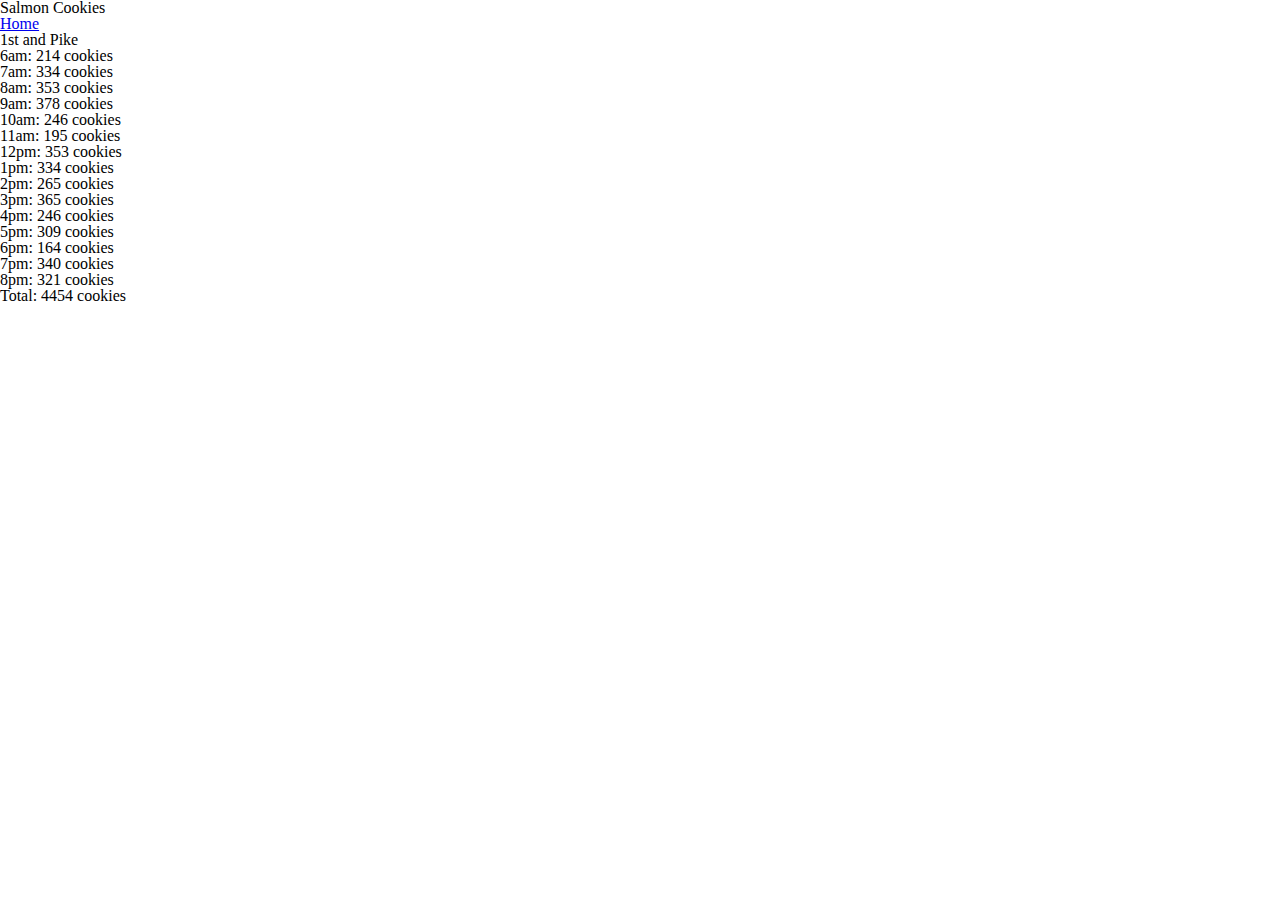
==== sales.html @ 9f977ebd "render 1st & pike to page" ====
<!DOCTYPE html>
  <html>
    <head>
      <title>Salmon Cookies</title>
      <meta charset='utf-8'>
      <link rel="stylesheet" href="reset.css">
      <link rel="stylesheet" href="style.css">
    </head>
    <body>
      <h1>Salmon Cookies</h1>
      <h2><a href="index.html">Home</a></h2>
      <h3>1st and Pike</h3>
      <ul id="1stNPike"></ul>
      <script type="text/javascript" src="app.js"></script>
    </body>
  </html>
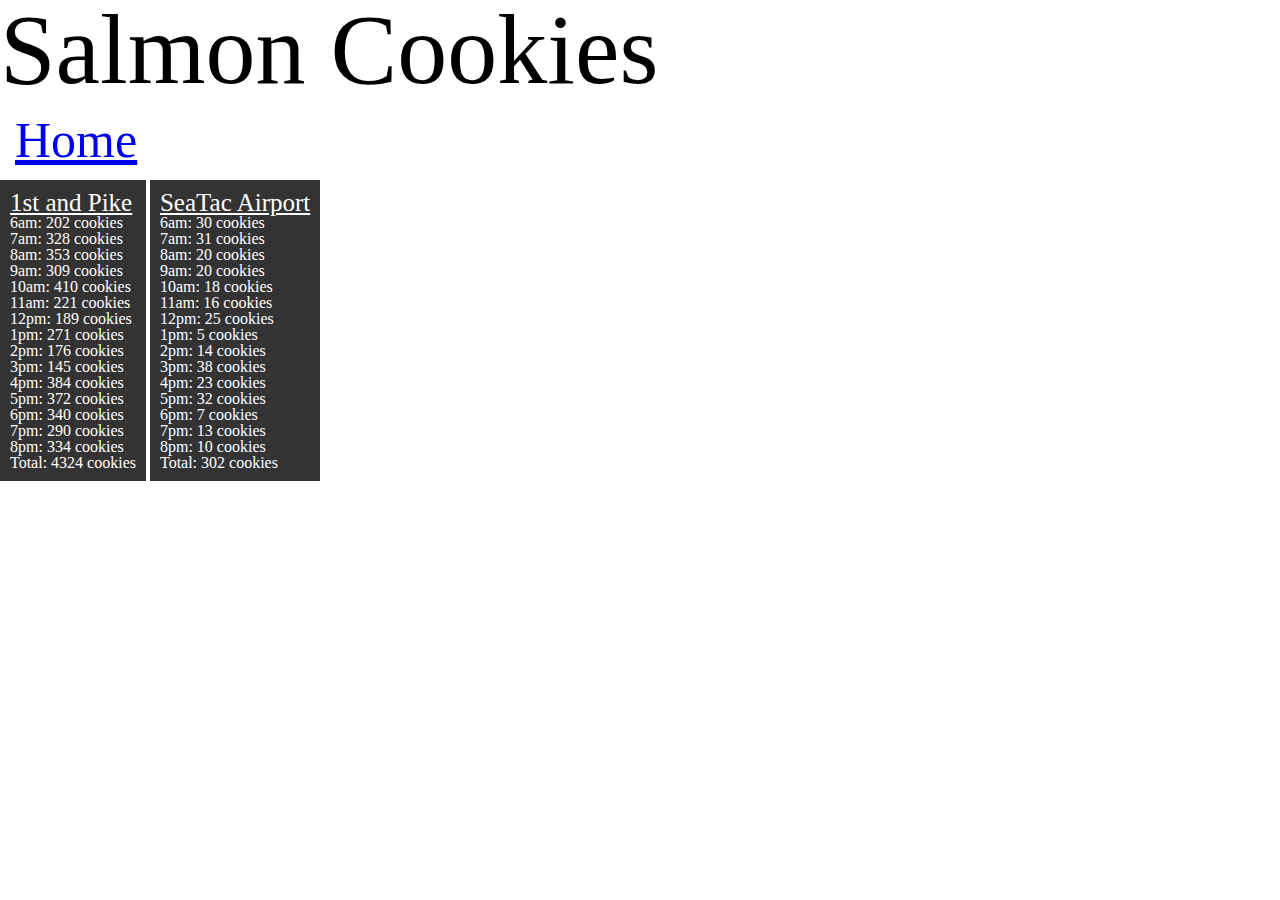
==== commit b875f99f: "added SeaTac object with exact same functionality of 1st & Pike and added basic styling for readabil" ====
--- a/sales.html
+++ b/sales.html
@@ -9,8 +9,12 @@
     <body>
       <h1>Salmon Cookies</h1>
       <h2><a href="index.html">Home</a></h2>
-      <h3>1st and Pike</h3>
-      <ul id="1stNPike"></ul>
+      <div class="storeLocation"><h3>1st and Pike</h3>
+        <ul id="1stNPike"></ul>
+      </div>
+      <div class="storeLocation"><h3>SeaTac Airport</h3>
+        <ul id="SeaTac"></ul>
+      </div>
       <script type="text/javascript" src="app.js"></script>
     </body>
   </html>--- a/style.css
+++ b/style.css
@@ -0,0 +1,23 @@
+h1{
+  font-size: 100px;
+}
+
+h2{
+  font-size: 50px;
+  margin: 15px;
+}
+
+h3{
+  font-size: 25px;
+  text-decoration: underline;
+}
+
+.storeLocation {
+  min-width: 100px;
+  width: auto;
+  min-height:45px;
+  background-color:#333;
+  color:#FFF;
+  display:inline-block;
+  padding:10px;
+}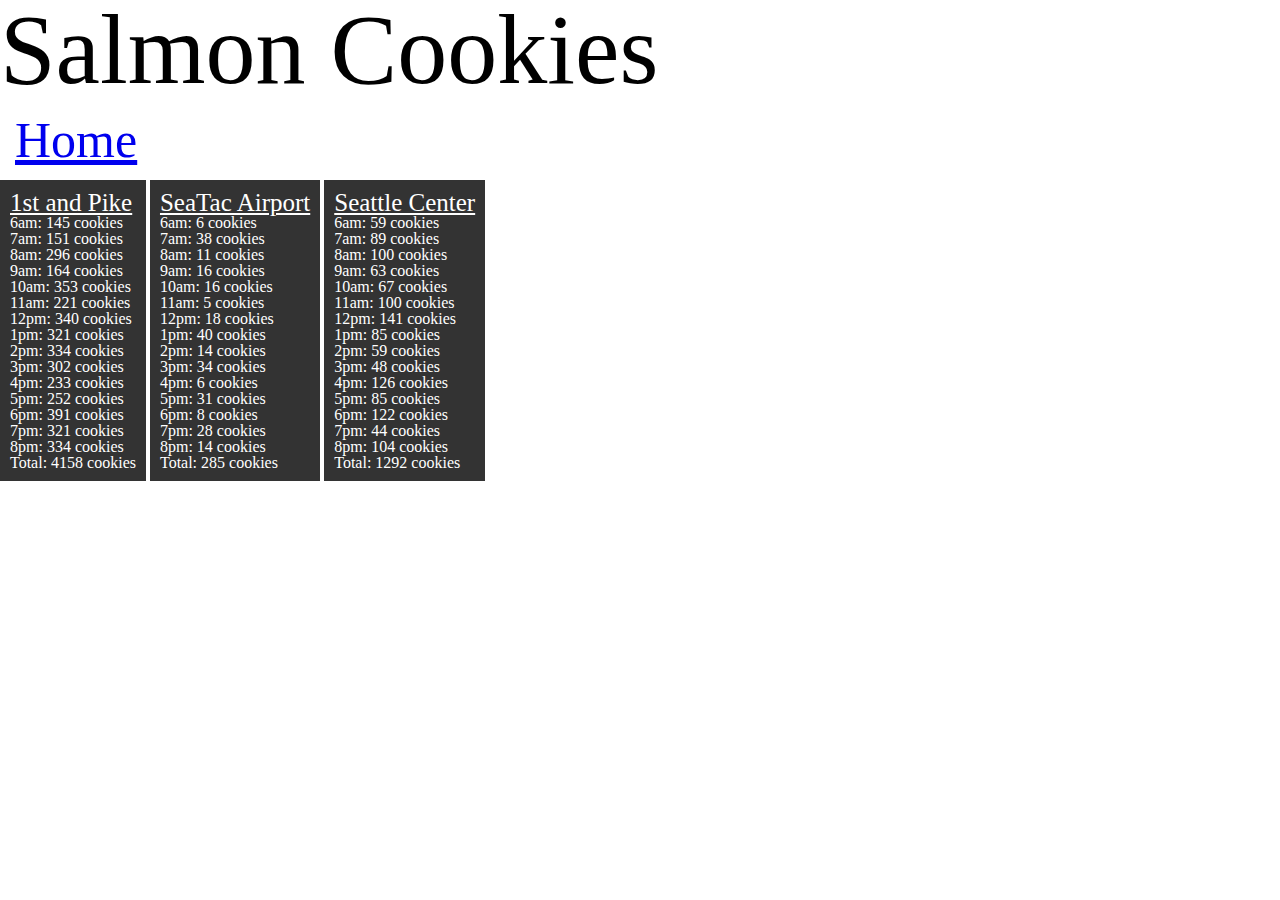
==== commit 62d16aec: "object functionality for seattle center location" ====
--- a/sales.html
+++ b/sales.html
@@ -13,7 +13,10 @@
         <ul id="1stNPike"></ul>
       </div>
       <div class="storeLocation"><h3>SeaTac Airport</h3>
-        <ul id="SeaTac"></ul>
+        <ul id="seaTac"></ul>
+      </div>
+      <div class="storeLocation"><h3>Seattle Center</h3>
+        <ul id="seaCenter"></ul>
       </div>
       <script type="text/javascript" src="app.js"></script>
     </body>
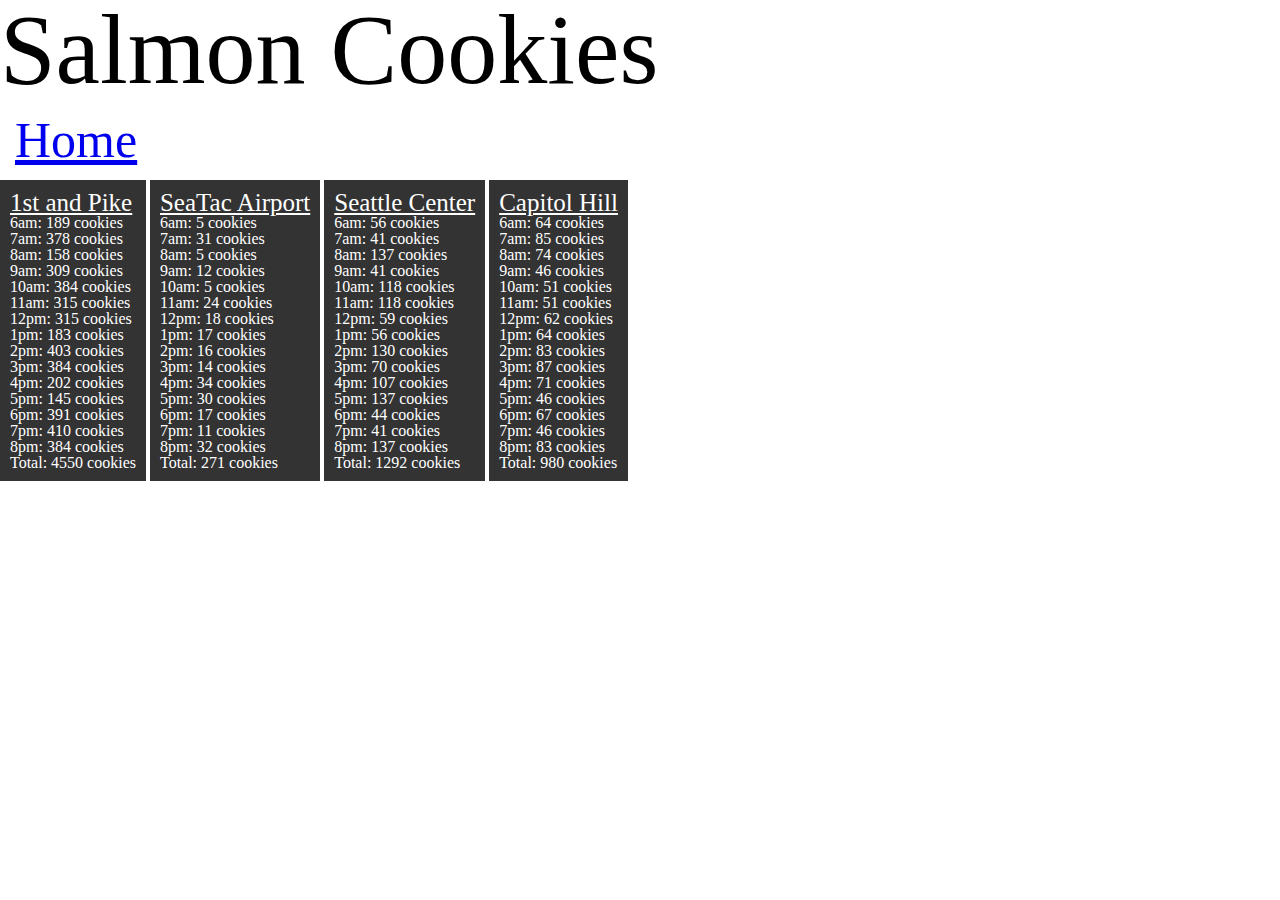
==== commit bce189ad: "object functionality for capitol hill location" ====
--- a/sales.html
+++ b/sales.html
@@ -18,6 +18,9 @@
       <div class="storeLocation"><h3>Seattle Center</h3>
         <ul id="seaCenter"></ul>
       </div>
+      <div class="storeLocation"><h3>Capitol Hill</h3>
+        <ul id="capHill"></ul>
+      </div>
       <script type="text/javascript" src="app.js"></script>
     </body>
   </html>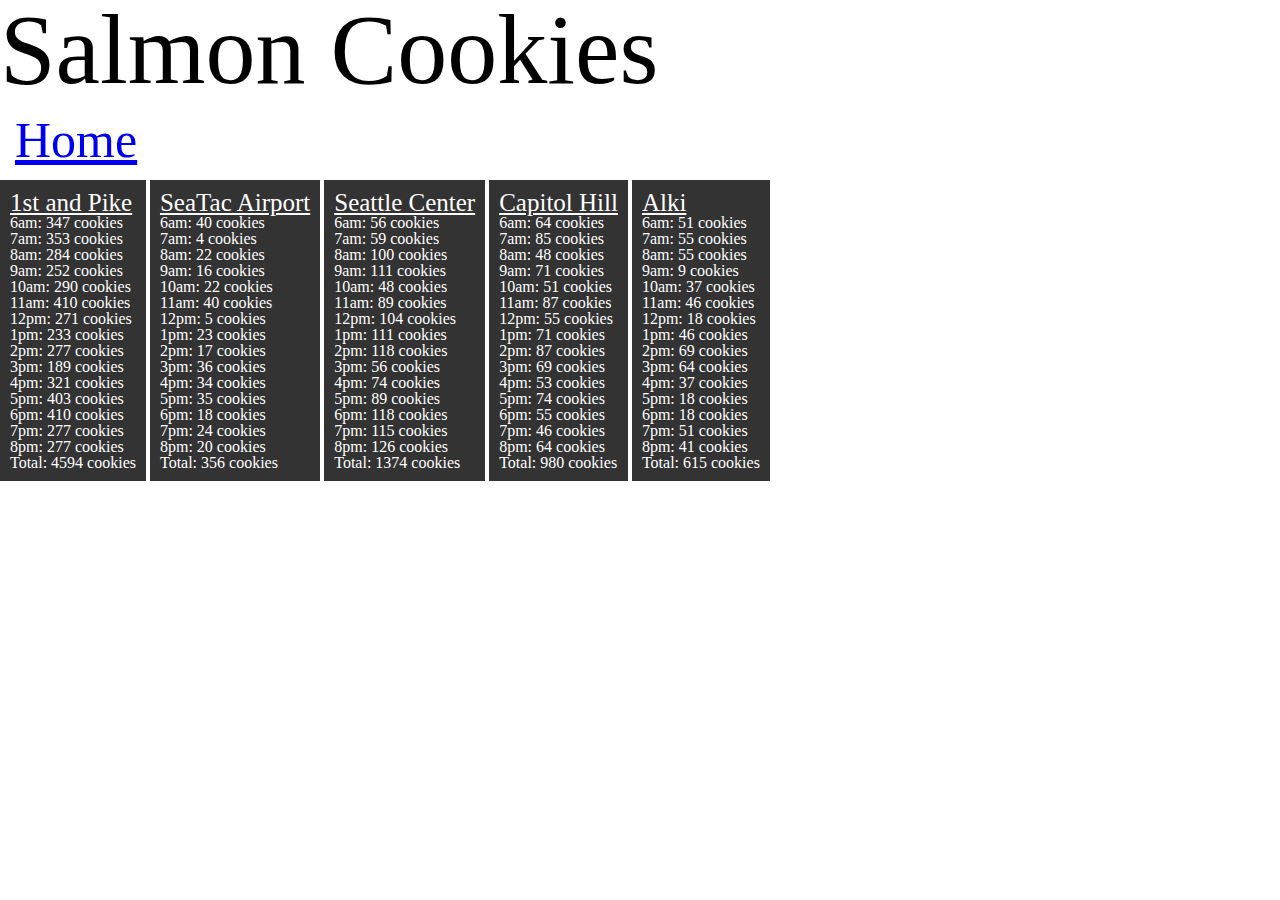
==== commit 27390e9b: "object functionality for alki location" ====
--- a/sales.html
+++ b/sales.html
@@ -21,6 +21,9 @@
       <div class="storeLocation"><h3>Capitol Hill</h3>
         <ul id="capHill"></ul>
       </div>
+      <div class="storeLocation"><h3>Alki</h3>
+        <ul id="alki"></ul>
+      </div>
       <script type="text/javascript" src="app.js"></script>
     </body>
   </html>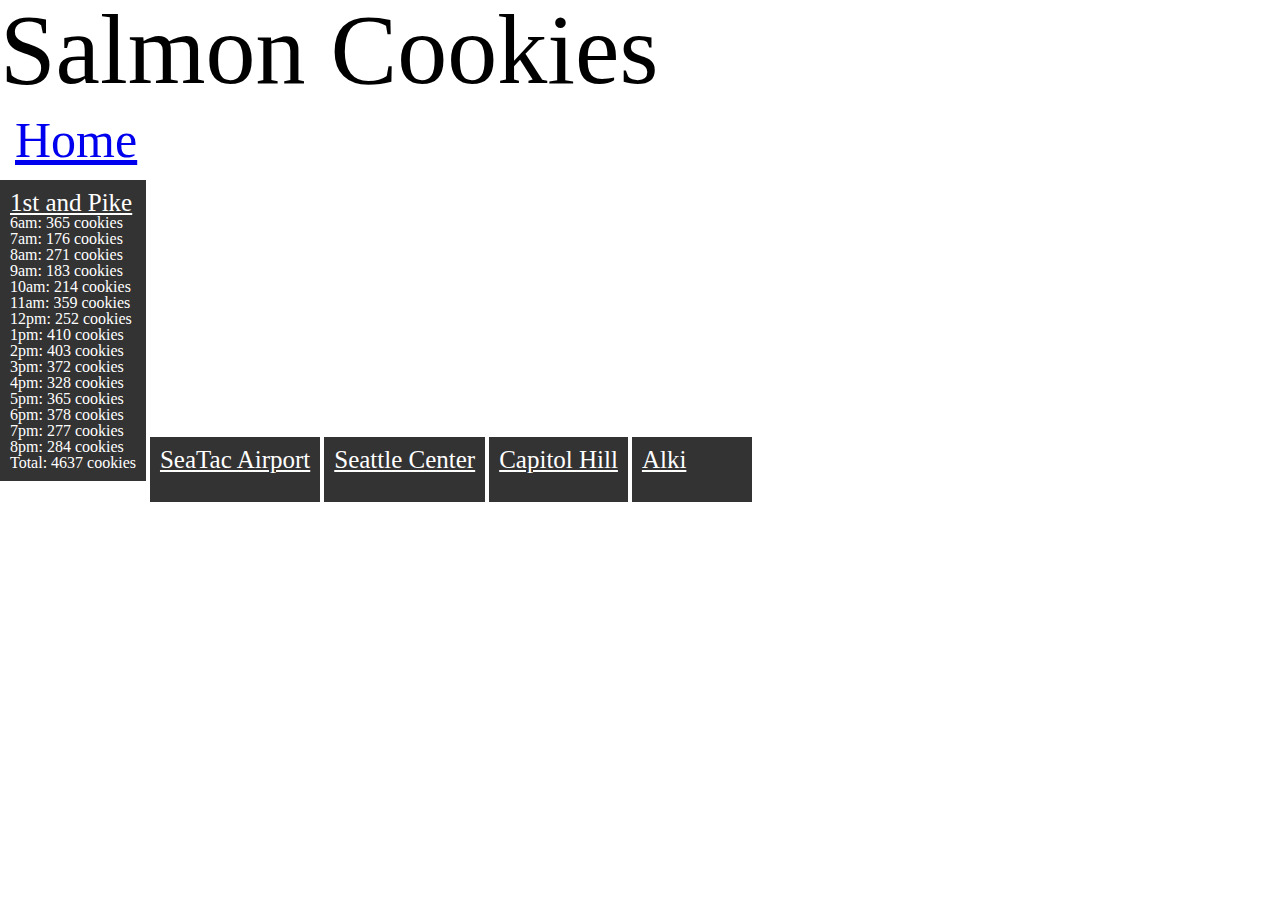
==== commit 576fea3e: "create constructor and move 1st & pike object declaration into it" ====
--- a/sales.html
+++ b/sales.html
@@ -24,6 +24,7 @@
       <div class="storeLocation"><h3>Alki</h3>
         <ul id="alki"></ul>
       </div>
+      <!-- <table id="storeSales"></table> -->
       <script type="text/javascript" src="app.js"></script>
     </body>
   </html>--- a/style.css
+++ b/style.css
@@ -20,4 +20,21 @@
   color:#FFF;
   display:inline-block;
   padding:10px;
-}+}
+
+/* table {
+	border: 10px solid #4ABDAC;
+	empty-cells: hide;
+}
+
+td {
+	padding: 10px;
+	border-radius: 15px;
+  border: 1px solid black;
+  background: white;
+}
+
+th {
+	background-color: #F7B733;
+	color: #76323F;
+} */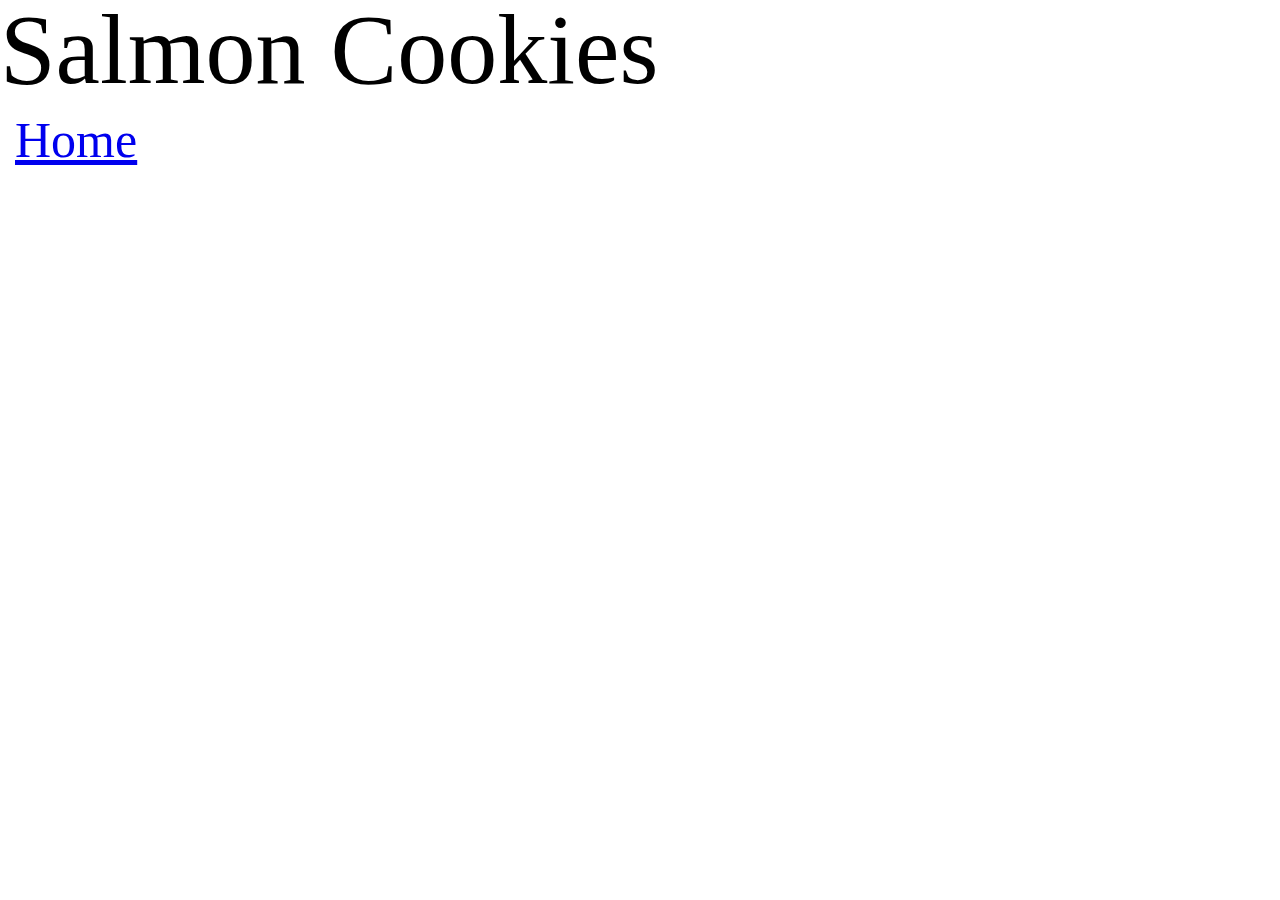
==== commit e0ee17c6: "add remaining stores to the constructor>object stack, removed lists from html" ====
--- a/sales.html
+++ b/sales.html
@@ -9,22 +9,7 @@
     <body>
       <h1>Salmon Cookies</h1>
       <h2><a href="index.html">Home</a></h2>
-      <div class="storeLocation"><h3>1st and Pike</h3>
-        <ul id="1stNPike"></ul>
-      </div>
-      <div class="storeLocation"><h3>SeaTac Airport</h3>
-        <ul id="seaTac"></ul>
-      </div>
-      <div class="storeLocation"><h3>Seattle Center</h3>
-        <ul id="seaCenter"></ul>
-      </div>
-      <div class="storeLocation"><h3>Capitol Hill</h3>
-        <ul id="capHill"></ul>
-      </div>
-      <div class="storeLocation"><h3>Alki</h3>
-        <ul id="alki"></ul>
-      </div>
-      <!-- <table id="storeSales"></table> -->
+      <table id="storeSales"></table>
       <script type="text/javascript" src="app.js"></script>
     </body>
   </html>--- a/style.css
+++ b/style.css
@@ -7,22 +7,7 @@
   margin: 15px;
 }
 
-h3{
-  font-size: 25px;
-  text-decoration: underline;
-}
-
-.storeLocation {
-  min-width: 100px;
-  width: auto;
-  min-height:45px;
-  background-color:#333;
-  color:#FFF;
-  display:inline-block;
-  padding:10px;
-}
-
-/* table {
+table {
 	border: 10px solid #4ABDAC;
 	empty-cells: hide;
 }
@@ -37,4 +22,4 @@
 th {
 	background-color: #F7B733;
 	color: #76323F;
-} */+}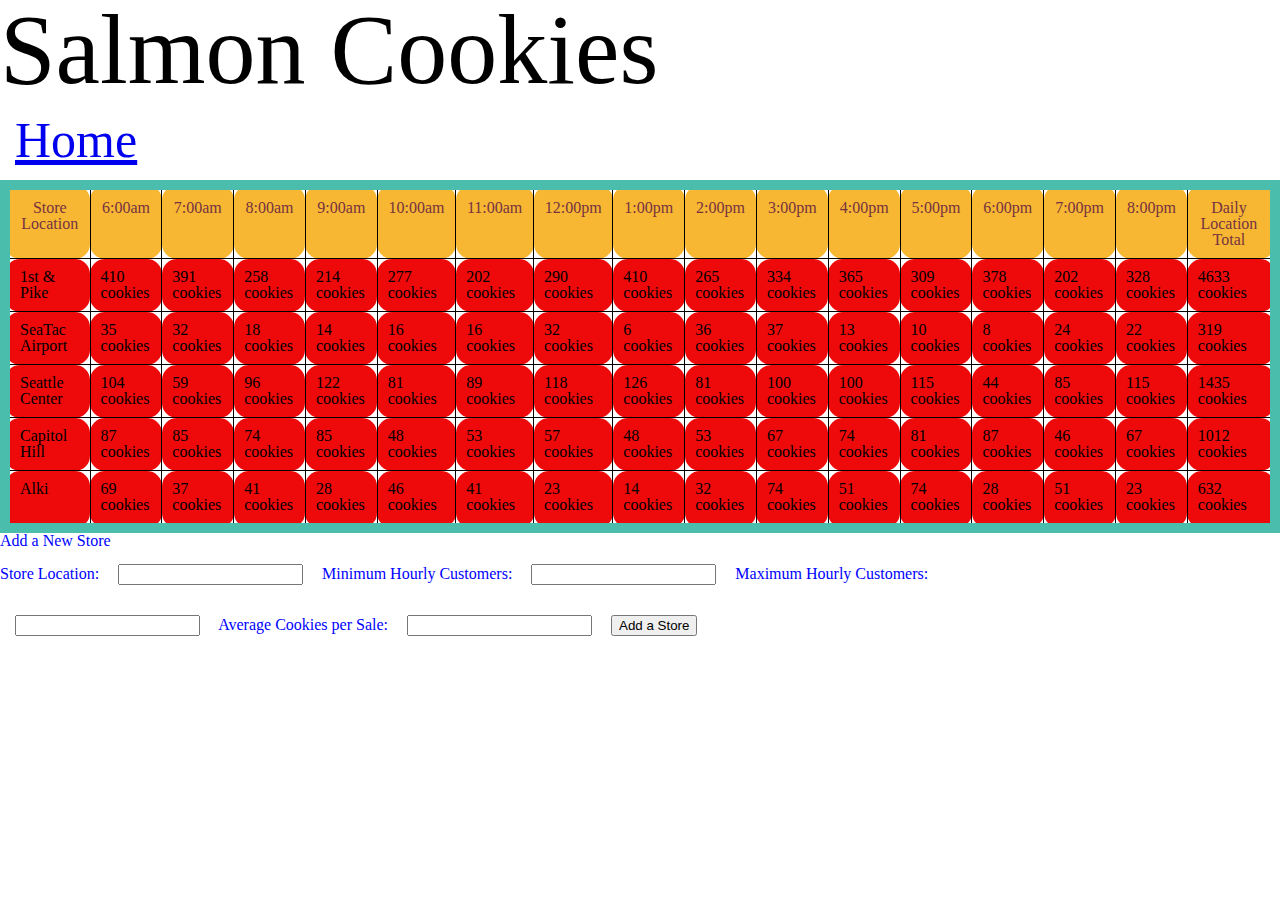
==== commit 16af0661: "added functionality for creating a new store object and moving its relevant information into the tab" ====
--- a/sales.html
+++ b/sales.html
@@ -10,6 +10,26 @@
       <h1>Salmon Cookies</h1>
       <h2><a href="index.html">Home</a></h2>
       <table id="storeSales"></table>
+
+      <form id="store-form">
+        <fieldset>
+          <legend>Add a New Store</legend>
+
+          <label for="storeName">Store Location:</label>
+          <input name="storeName" type="text" />
+
+          <label for="minCust">Minimum Hourly Customers:</label>
+          <input name="minCust" type="number" />
+
+          <label for="maxCust">Maximum Hourly Customers:</label>
+          <input name="maxCust" type="number" />
+
+          <label for="avgCook">Average Cookies per Sale:</label>
+          <input name="avgCook" type="number" />
+
+          <button id="add-store">Add a Store</button>
+        </fieldset>
+      </form>
       <script type="text/javascript" src="app.js"></script>
     </body>
   </html>--- a/style.css
+++ b/style.css
@@ -16,10 +16,25 @@
 	padding: 10px;
 	border-radius: 15px;
   border: 1px solid black;
-  background: white;
+  background: rgb(238, 10, 10);
 }
 
 th {
-	background-color: #F7B733;
+  padding: 10px;
+	border-radius: 15px;
+  border: 1px solid black;
+  background-color: #F7B733;
 	color: #76323F;
+}
+
+form {
+  width: 75%;
+}
+
+input {
+  margin: 15px;
+}
+
+legend, label {
+  color: blue;
 }